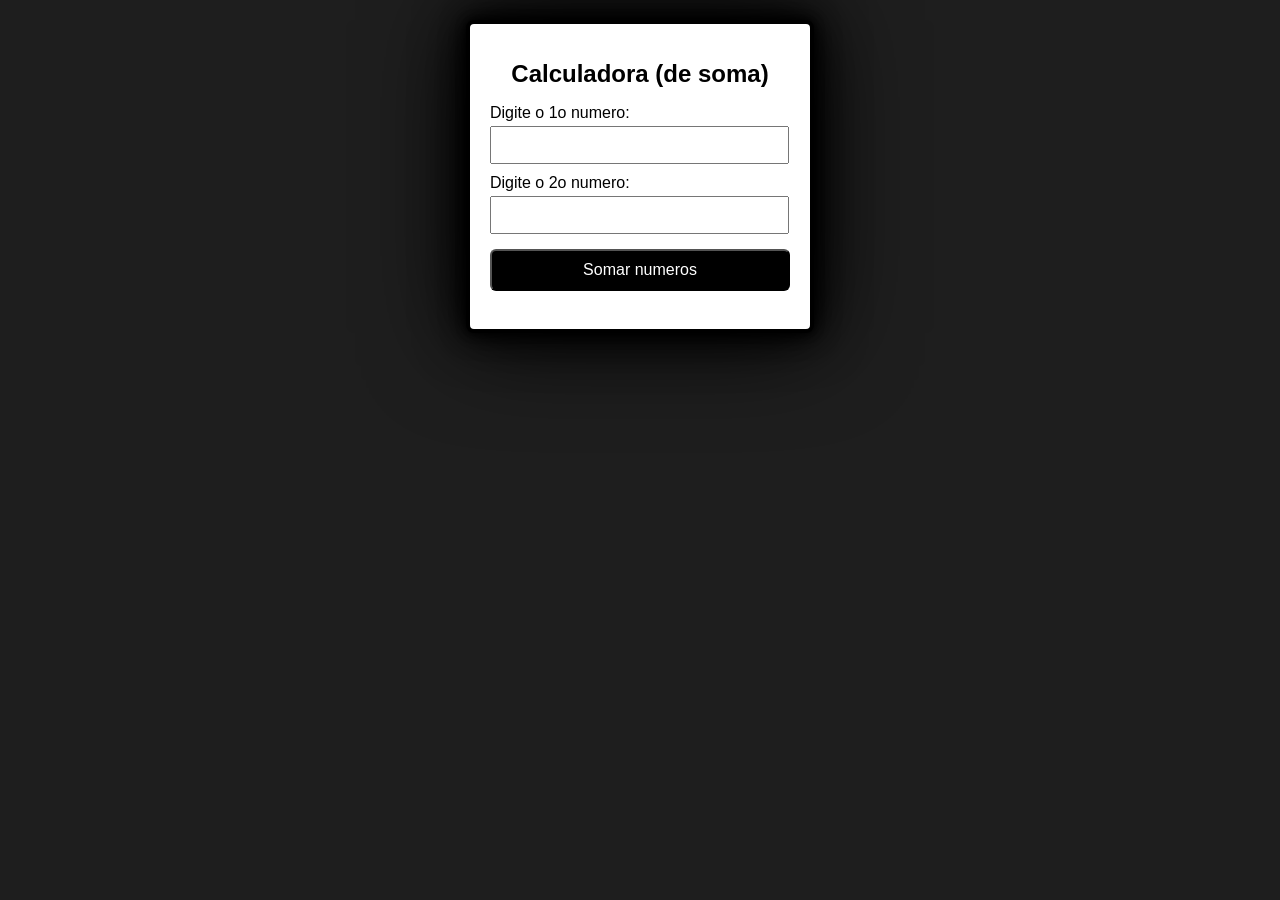
==== Pag_soma/index.html @ d236675f "Add files via upload" ====
<!DOCTYPE html>
<html lang="pt-BR">
<head>
<meta charset="UTF-8">
<meta name="viewport" content="width=device-width, initial-scale=1">
<title>Calculadora de IMC</title>
<link rel="stylesheet" href="style.css">
</head>
<body>
  <div class="caixa">
    <h1>Calculadora (de soma)</h1>

    <label>Digite o 1o numero:</label>
    <input type="text" id="peso">

    <label>Digite o 2o numero:</label>
    <input type="text" id="altura">

    <button onclick="calcular()">Somar numeros</button>

    <p id="resultado"></p>
  </div>

<script src="script.js"></script>
</body>
</html>
---- Pag_soma/style.css ----
body {
  font-family: Arial, sans-serif;
  background-color: rgb(30, 30, 30);
  color: black;
  margin: 20px;
}

.caixa {
  width: 300px;
  max-width: 100%;
  margin: 0 auto;
  padding: 20px;
  background-color: white;
  border: 4px solid black;
  border-radius: 8px;
  box-shadow: 0 0 10px black, 0 0 25px black, 0 0 50px black, 0 0 100px black;
}

h1 {
  text-align: center;
  font-size: 24px;
  color: black;
}

label {
  display: block;
  margin-top: 10px;
  color: black;
}

input {
  display: flex;
  width: 93%;
  padding: 8px;
  margin-top: 4px;
  font-size: 16px;
}

button {
  width: 100%;
  padding: 10px;
  margin-top: 15px;
  background-color: black;
  color: white;
  font-size: 16px;
  border-radius: 6px;
}

#resultado {
  color: black;
  margin-top: 15px;
  text-align: center;
  font-size: 18px;
}
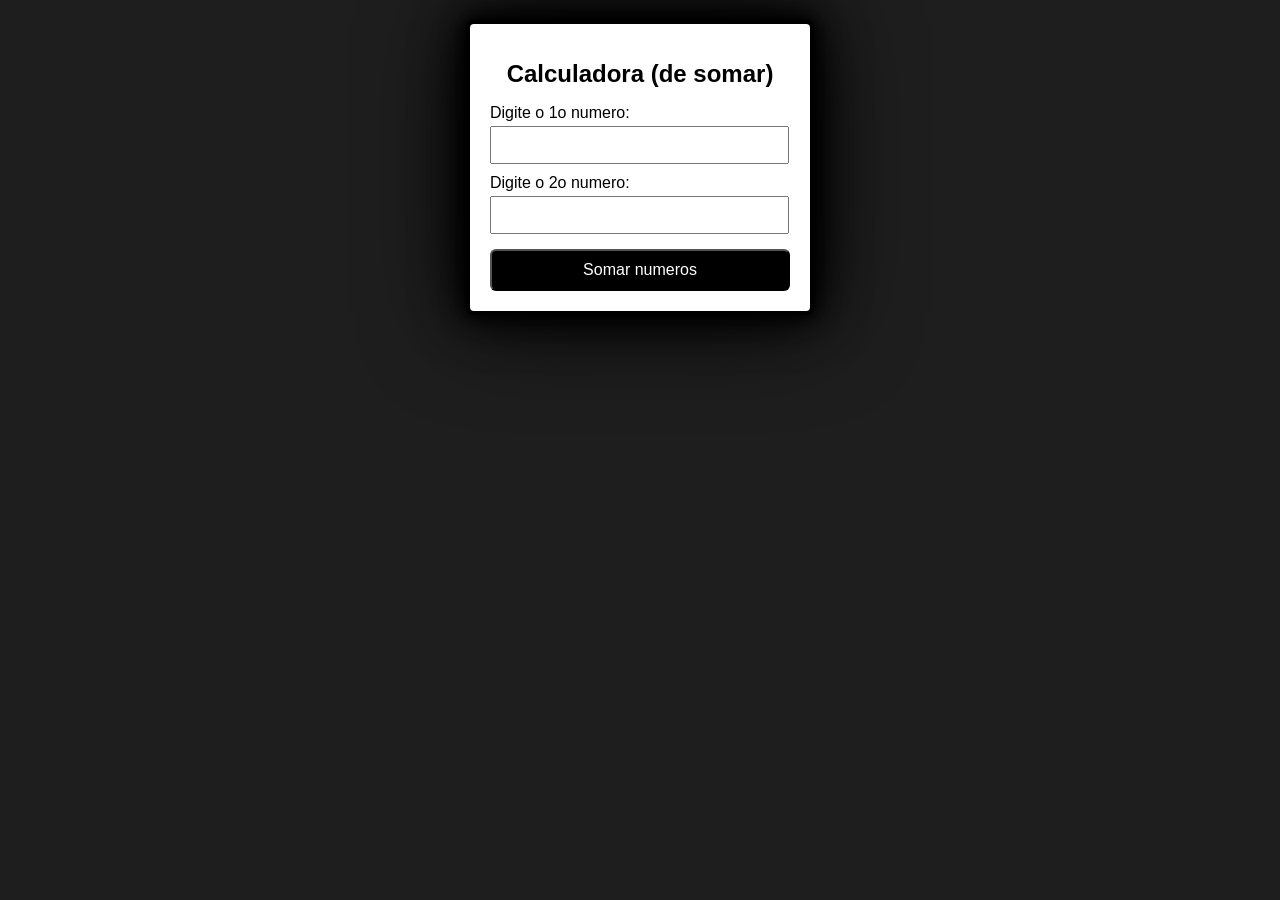
==== commit 5b545b89: "Update title and labels in index.html" ====
--- a/Pag_soma/index.html
+++ b/Pag_soma/index.html
@@ -3,24 +3,22 @@
 <head>
 <meta charset="UTF-8">
 <meta name="viewport" content="width=device-width, initial-scale=1">
-<title>Calculadora de IMC</title>
+<title>Calculadora</title>
 <link rel="stylesheet" href="style.css">
 </head>
 <body>
   <div class="caixa">
-    <h1>Calculadora (de soma)</h1>
+    <h1>Calculadora (de somar)</h1>
 
     <label>Digite o 1o numero:</label>
-    <input type="text" id="peso">
+    <input type="text" id="num1">
 
     <label>Digite o 2o numero:</label>
-    <input type="text" id="altura">
+    <input type="text" id="num2">
 
     <button onclick="calcular()">Somar numeros</button>
-
-    <p id="resultado"></p>
   </div>
 
 <script src="script.js"></script>
 </body>
-</html>+</html>
